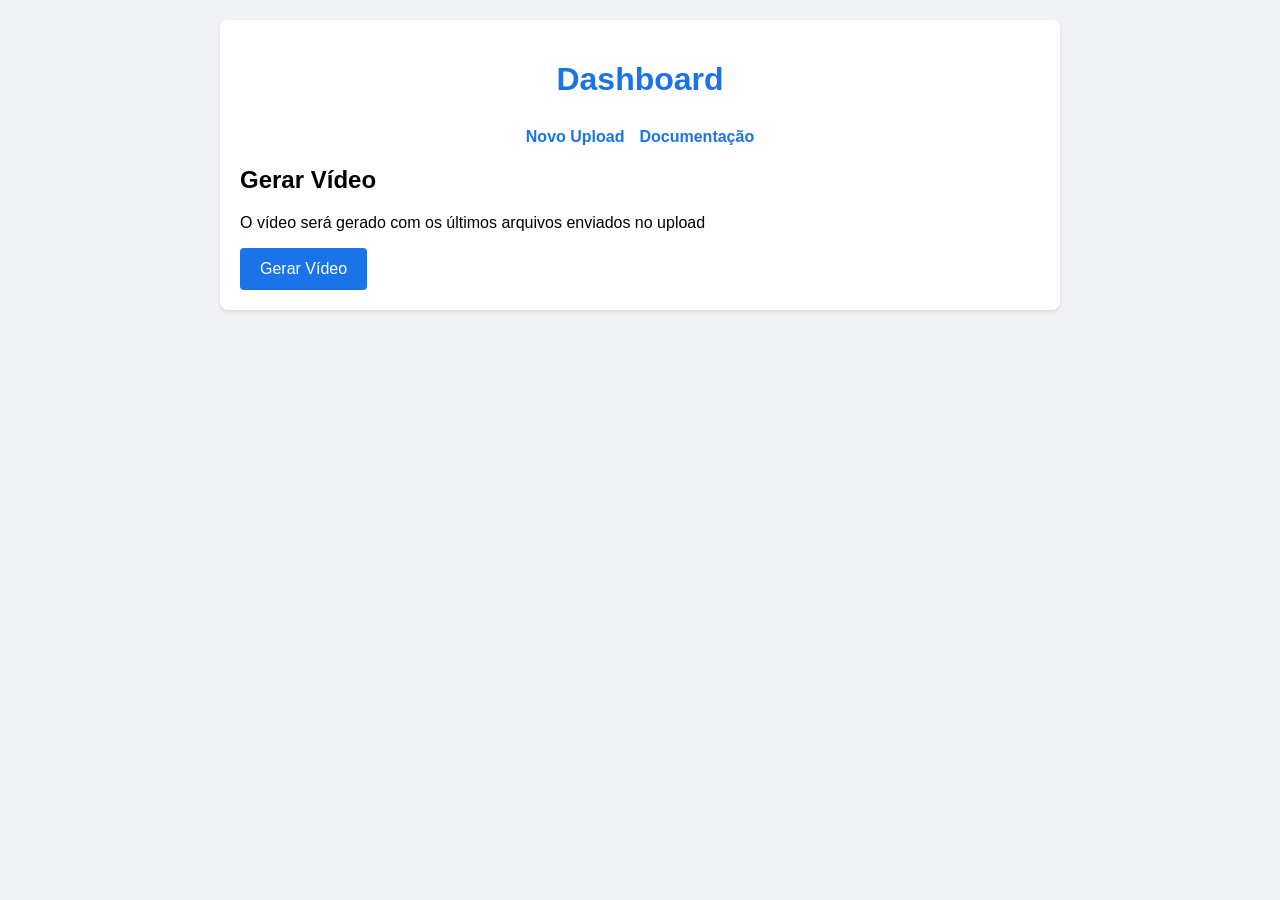
==== dashboard.html @ 6428a1f9 "Assistant checkpoint: Ajustar download automático do vídeo Assistant generated file changes: - dashb" ====
<!DOCTYPE html>
<html lang="pt-br">
<head>
    <meta charset="UTF-8">
    <meta name="viewport" content="width=device-width, initial-scale=1.0">
    <title>Scents Ads - Dashboard</title>
    <link rel="stylesheet" href="/static/styles.css">
</head>
<body>
    <div class="container">
        <h1>Dashboard</h1>
        <nav class="menu">
            <a href="/upload">Novo Upload</a>
            <a href="/docs-page">Documentação</a>
        </nav>

        <div class="generate-video-container">
            <h2>Gerar Vídeo</h2>
            <p>O vídeo será gerado com os últimos arquivos enviados no upload</p>
            <button id="generate-video-btn" class="main-button">Gerar Vídeo</button>
            <div id="status-message"></div>
            <div id="status-message"></div>
        </div>

        <div id="video-result" style="display: none;">
            <h3>Vídeo Gerado</h3>
            <video id="generated-video" controls style="max-width: 100%;"></video>
            <a id="download-link" class="main-button" download>Baixar Vídeo</a>
        </div>
    </div>

    <script>
        const token = localStorage.getItem('token');
        if (!token) {
            window.location.href = '/login';
        }

        document.getElementById('generate-video-btn').addEventListener('click', async () => {
            const statusMessage = document.getElementById('status-message');
            statusMessage.textContent = 'Gerando vídeo...';
            
            try {
                const token = localStorage.getItem('token');
                if (!token) {
                    window.location.href = '/login';
                    return;
                }

                const response = await fetch('/generate_video', {
                    method: 'POST',
                    headers: {
                        'Authorization': `Bearer ${token}`,
                        'Content-Type': 'application/json'
                    },
                    body: JSON.stringify({})
                });

                if (!response.ok) {
                    const error = await response.json();
                    throw new Error(error.message || 'Erro ao gerar vídeo');
                }

                const result = await response.json();
                statusMessage.textContent = 'Vídeo gerado com sucesso! Iniciando download...';
                
                const videoResult = document.getElementById('video-result');
                const video = document.getElementById('generated-video');
                const downloadLink = document.getElementById('download-link');

                video.src = result.video_url;
                downloadLink.href = result.video_url;
                videoResult.style.display = 'block';

                // Iniciar download automático
                const downloadUrl = result.video_url;
                const filename = downloadUrl.split('/').pop();
                const link = document.createElement('a');
                link.href = downloadUrl;
                link.download = filename;
                document.body.appendChild(link);
                link.click();
                document.body.removeChild(link);load-link');
                
                video.src = result.video_url;
                downloadLink.href = result.video_url;
                videoResult.style.display = 'block';
                
                // Criar um link temporário para download automático
                const tempLink = document.createElement('a');
                tempLink.href = result.video_url;
                tempLink.download = 'video.mp4';
                document.body.appendChild(tempLink);
                tempLink.click();
                document.body.removeChild(tempLink);
                    
                    video.src = result.video_url;
                    downloadLink.href = result.video_url;
                    videoResult.style.display = 'block';
                } else {
                    throw new Error(result.message || 'Erro ao gerar vídeo');
                }
            } catch (error) {
                statusMessage.textContent = 'Erro: ' + error.message;
            }
        });
    </script>
</body>
</html>
---- static/styles.css ----
/* Estilos globais */
body {
    font-family: Arial, sans-serif;
    margin: 0;
    padding: 20px;
    background-color: #f0f2f5;
}

.container {
    max-width: 800px;
    margin: 0 auto;
    padding: 20px;
    background-color: white;
    border-radius: 8px;
    box-shadow: 0 2px 4px rgba(0, 0, 0, 0.1);
}

h1 {
    color: #1a73e8;
    text-align: center;
    margin-bottom: 30px;
}

/* Formulários */
form {
    display: flex;
    flex-direction: column;
    gap: 15px;
}

input[type="text"],
input[type="password"],
input[type="email"],
input[type="number"] {
    padding: 10px;
    border: 1px solid #ddd;
    border-radius: 4px;
    font-size: 16px;
}

button, .main-button {
    background-color: #1a73e8;
    color: white;
    padding: 12px 20px;
    border: none;
    border-radius: 4px;
    cursor: pointer;
    font-size: 16px;
    transition: background-color 0.3s;
}

button:hover, .main-button:hover {
    background-color: #1557b0;
}

/* Upload */
.file-upload-container {
    border: 2px dashed #ddd;
    padding: 20px;
    text-align: center;
    margin: 15px 0;
    border-radius: 4px;
}

/* Status e mensagens */
.status-message {
    padding: 10px;
    margin: 10px 0;
    border-radius: 4px;
    text-align: center;
}

.success {
    background-color: #d4edda;
    color: #155724;
}

.error {
    background-color: #f8d7da;
    color: #721c24;
}

/* Menu de navegação */
.menu {
    display: flex;
    gap: 15px;
    margin-bottom: 20px;
    justify-content: center;
}

.menu a {
    color: #1a73e8;
    text-decoration: none;
    font-weight: bold;
}

/* Token */
.token-container {
    display: flex;
    gap: 10px;
    margin: 20px 0;
}

.token-container input {
    flex: 1;
    padding: 10px;
}
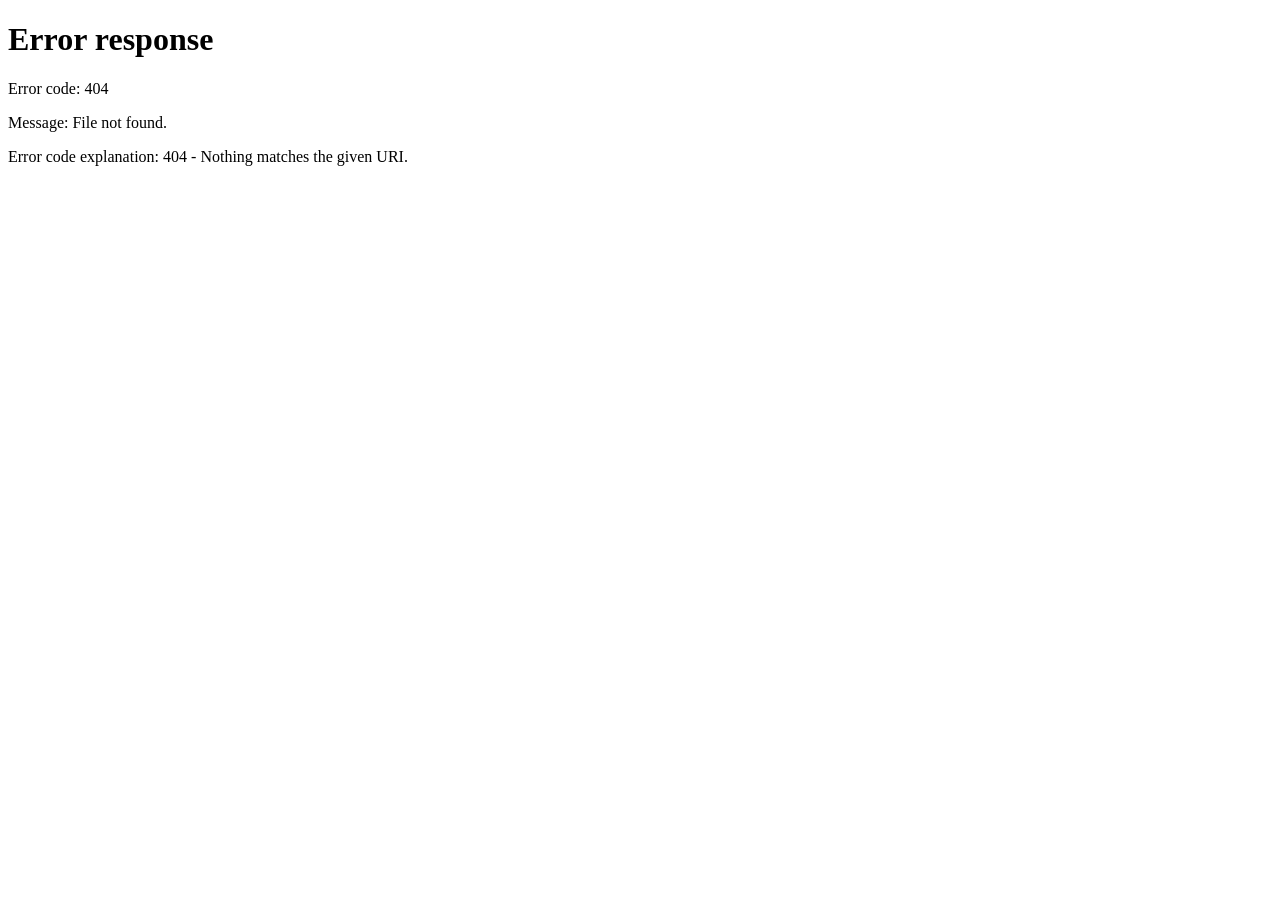
==== commit 83817879: "Assistant checkpoint: Corrigir lógica de download do vídeo Assistant generated file changes: - dashb" ====
--- a/dashboard.html
+++ b/dashboard.html
@@ -1,4 +1,3 @@
-
 <!DOCTYPE html>
 <html lang="pt-br">
 <head>
@@ -20,7 +19,6 @@
             <p>O vídeo será gerado com os últimos arquivos enviados no upload</p>
             <button id="generate-video-btn" class="main-button">Gerar Vídeo</button>
             <div id="status-message"></div>
-            <div id="status-message"></div>
         </div>
 
         <div id="video-result" style="display: none;">
@@ -39,31 +37,24 @@
         document.getElementById('generate-video-btn').addEventListener('click', async () => {
             const statusMessage = document.getElementById('status-message');
             statusMessage.textContent = 'Gerando vídeo...';
-            
+
             try {
-                const token = localStorage.getItem('token');
-                if (!token) {
-                    window.location.href = '/login';
-                    return;
-                }
-
                 const response = await fetch('/generate_video', {
                     method: 'POST',
                     headers: {
                         'Authorization': `Bearer ${token}`,
                         'Content-Type': 'application/json'
-                    },
-                    body: JSON.stringify({})
+                    }
                 });
 
+                const result = await response.json();
+
                 if (!response.ok) {
-                    const error = await response.json();
-                    throw new Error(error.message || 'Erro ao gerar vídeo');
+                    throw new Error(result.message || 'Erro ao gerar vídeo');
                 }
 
-                const result = await response.json();
                 statusMessage.textContent = 'Vídeo gerado com sucesso! Iniciando download...';
-                
+
                 const videoResult = document.getElementById('video-result');
                 const video = document.getElementById('generated-video');
                 const downloadLink = document.getElementById('download-link');
@@ -73,37 +64,17 @@
                 videoResult.style.display = 'block';
 
                 // Iniciar download automático
-                const downloadUrl = result.video_url;
-                const filename = downloadUrl.split('/').pop();
                 const link = document.createElement('a');
-                link.href = downloadUrl;
-                link.download = filename;
+                link.href = result.video_url;
+                link.download = 'video.mp4';
                 document.body.appendChild(link);
                 link.click();
-                document.body.removeChild(link);load-link');
-                
-                video.src = result.video_url;
-                downloadLink.href = result.video_url;
-                videoResult.style.display = 'block';
-                
-                // Criar um link temporário para download automático
-                const tempLink = document.createElement('a');
-                tempLink.href = result.video_url;
-                tempLink.download = 'video.mp4';
-                document.body.appendChild(tempLink);
-                tempLink.click();
-                document.body.removeChild(tempLink);
-                    
-                    video.src = result.video_url;
-                    downloadLink.href = result.video_url;
-                    videoResult.style.display = 'block';
-                } else {
-                    throw new Error(result.message || 'Erro ao gerar vídeo');
-                }
+                document.body.removeChild(link);
+
             } catch (error) {
                 statusMessage.textContent = 'Erro: ' + error.message;
             }
         });
     </script>
 </body>
-</html>
+</html>
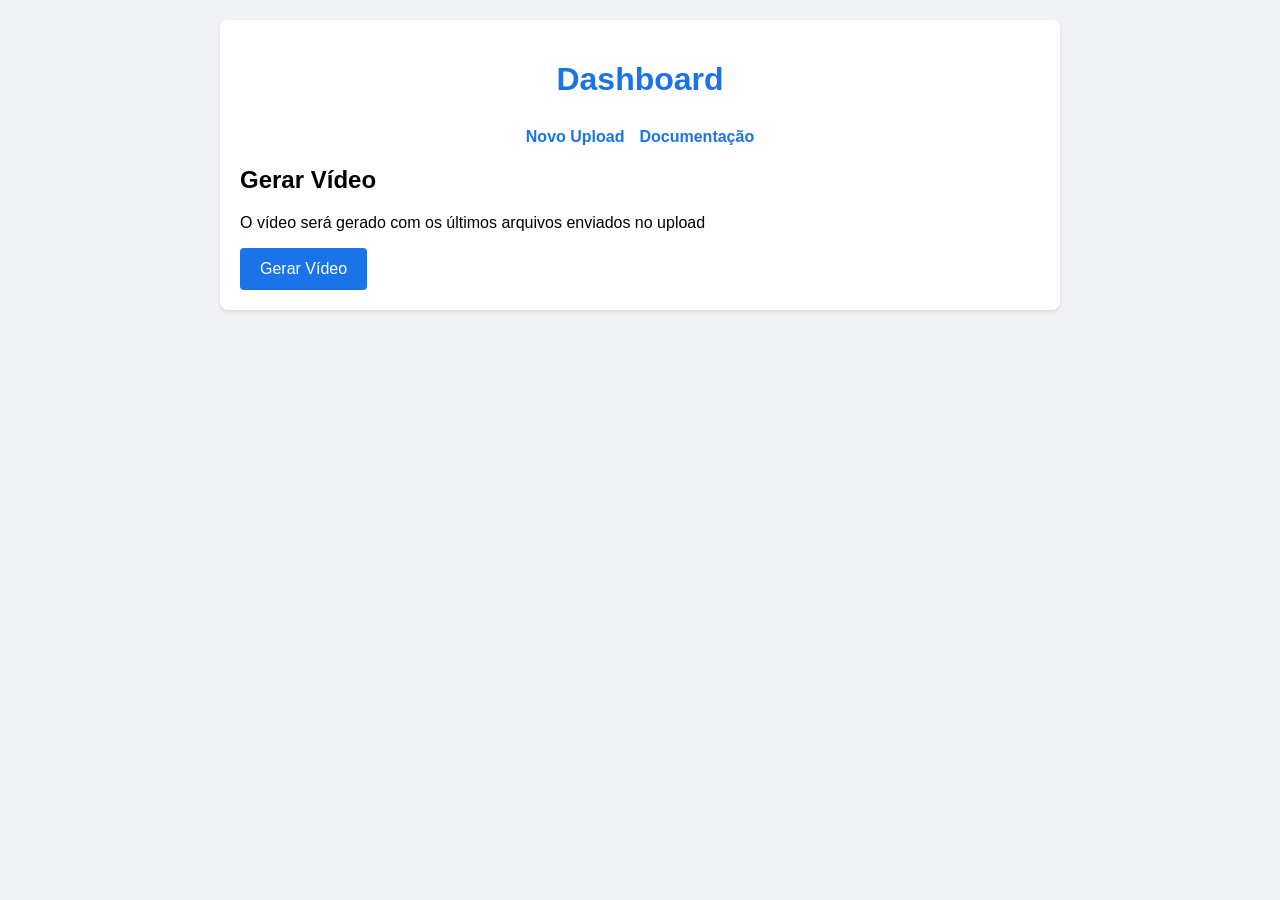
==== commit 106db19f: "Assistant checkpoint: Melhorar validação do token no dashboard Assistant generated file changes: - d" ====
--- a/dashboard.html
+++ b/dashboard.html
@@ -29,10 +29,23 @@
     </div>
 
     <script>
-        const token = localStorage.getItem('token');
+        let token = localStorage.getItem('token');
         if (!token) {
             window.location.href = '/login';
+            return;
         }
+        
+        // Verificar se o token é válido
+        fetch('/check_usage', {
+            headers: {
+                'Authorization': `Bearer ${token}`
+            }
+        }).then(response => {
+            if (!response.ok) {
+                localStorage.removeItem('token');
+                window.location.href = '/login';
+            }
+        });
 
         document.getElementById('generate-video-btn').addEventListener('click', async () => {
             const statusMessage = document.getElementById('status-message');
